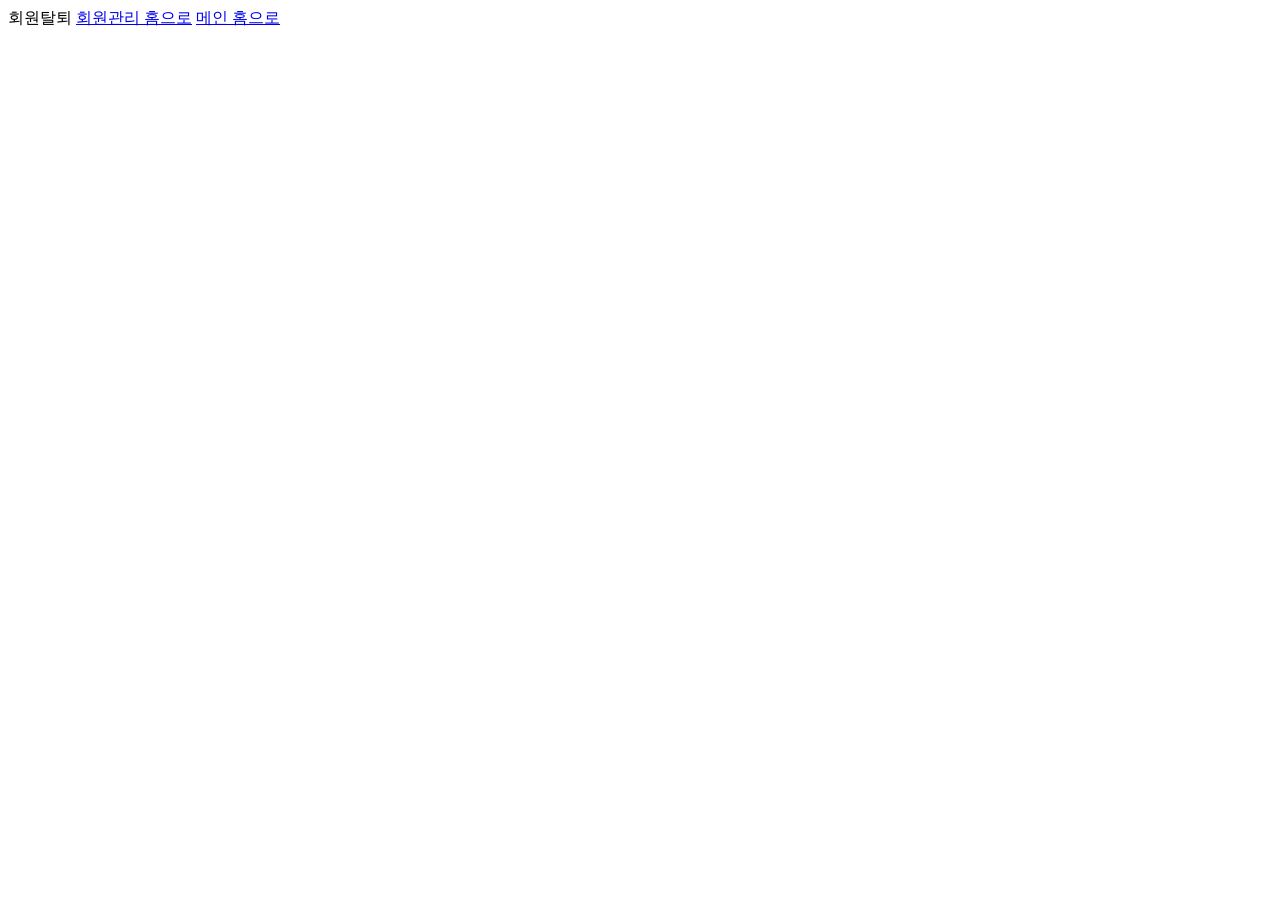
==== jee/WebContent/member2/service/delete.html @ 65b28460 "7/11" ====
<!DOCTYPE html>
<html>
<head>
<meta charset="UTF-8">
<title>회원탈퇴</title>
<link rel="stylesheet" href="../../css/member.css" />
</head>
<body>
<object width="400" height="50" data="anigif.gif"></object>
 
회원탈퇴
<a href="../memberController.html">회원관리 홈으로</a>
	    <a href="../../index.html">메인 홈으로</a>

</body>
</html>
---- jee/WebContent/css/member.css ----
@CHARSET "UTF-8";
div.box{border: 5px solid powderblue; margin: 0 auto; width: 600px;text-align: center;}
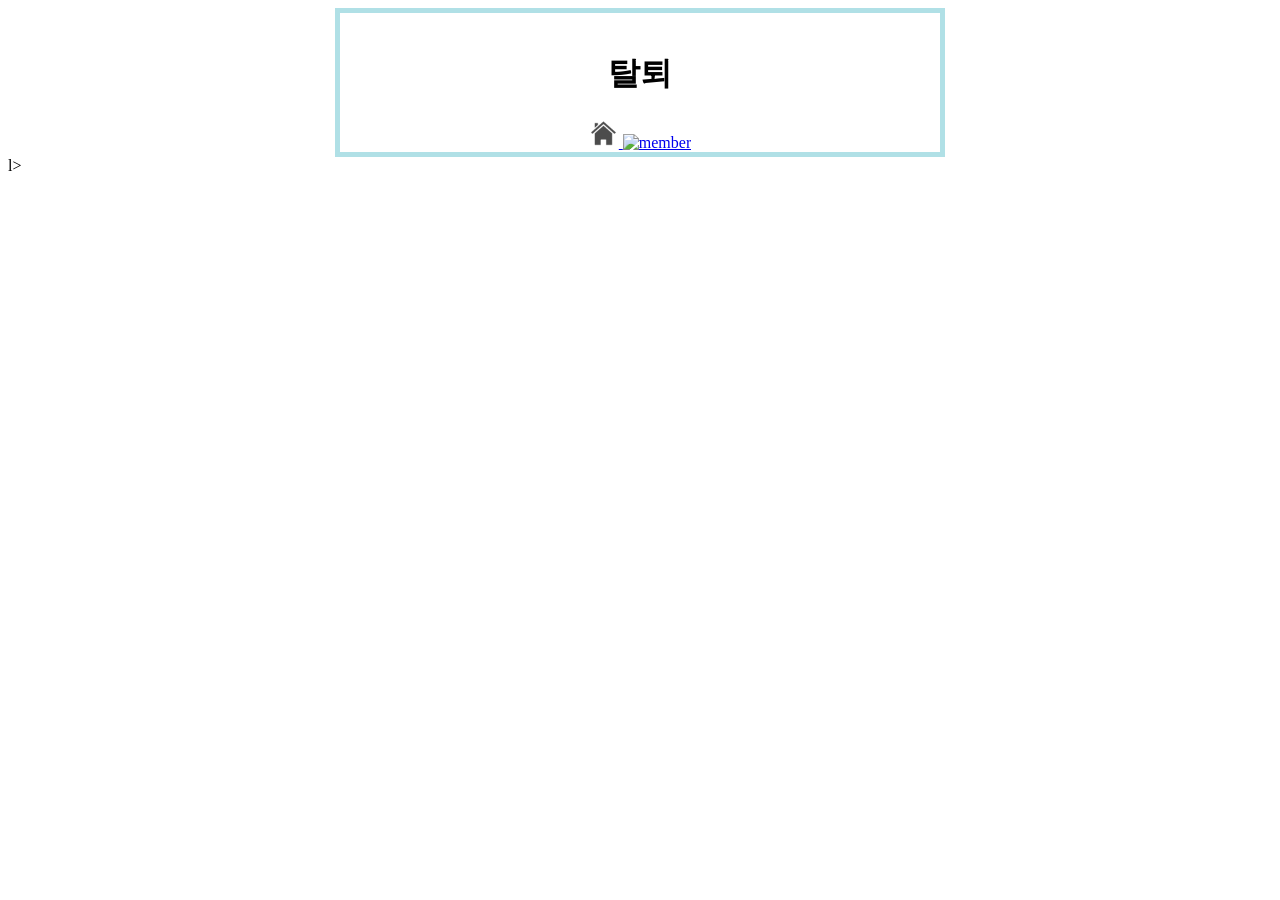
==== commit c7b17f18: "7/12 맴버2에" ====
--- a/jee/WebContent/member2/service/delete.html
+++ b/jee/WebContent/member2/service/delete.html
@@ -2,15 +2,21 @@
 <html>
 <head>
 <meta charset="UTF-8">
-<title>회원탈퇴</title>
+<title>회원가입</title>
 <link rel="stylesheet" href="../../css/member.css" />
 </head>
 <body>
-<object width="400" height="50" data="anigif.gif"></object>
- 
-회원탈퇴
-<a href="../memberController.html">회원관리 홈으로</a>
-	    <a href="../../index.html">메인 홈으로</a>
-
+	
+	<div class="box">
+	<embed src="../../img/starwars.gif">
+		<h1>탈퇴</h1> 
+	<a href="../../index.html">
+		<img src="../../img/home.png" alt="home" style="width: 30px"/>
+	</a>
+	<a href="../member_controller.html">
+		<img src="../../img/member.jpg" alt="member" style="width: 30px"/>
+	</a>
+	</div>
+	
 </body>
-</html>+</html>l>
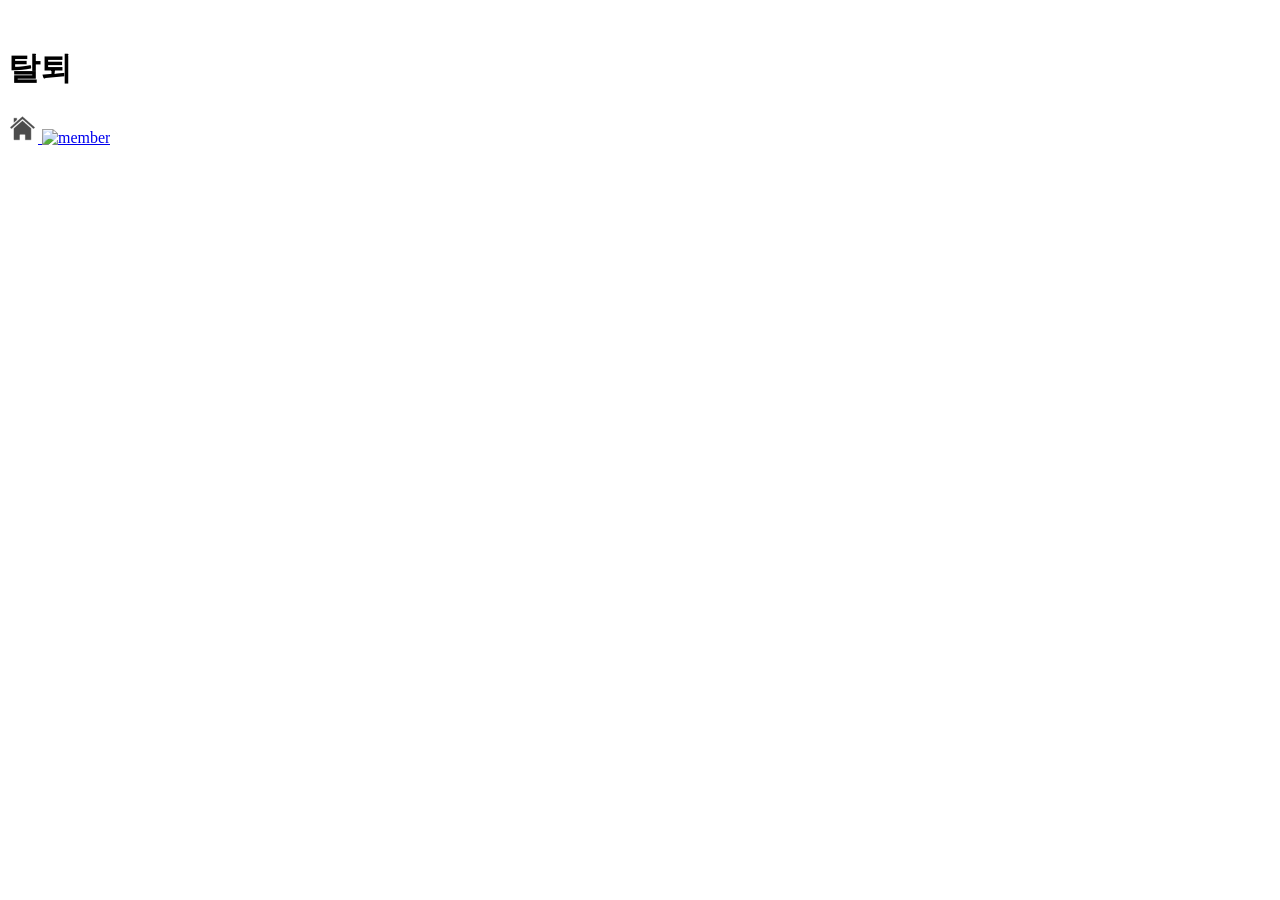
==== commit b653b681: "7/13" ====
--- a/jee/WebContent/member2/service/delete.html
+++ b/jee/WebContent/member2/service/delete.html
@@ -3,7 +3,7 @@
 <head>
 <meta charset="UTF-8">
 <title>회원가입</title>
-<link rel="stylesheet" href="../../css/member.css" />
+<link rel="stylesheet" href="../../css/member2.css" />
 </head>
 <body>
 	
@@ -19,4 +19,4 @@
 	</div>
 	
 </body>
-</html>l>+</html>
